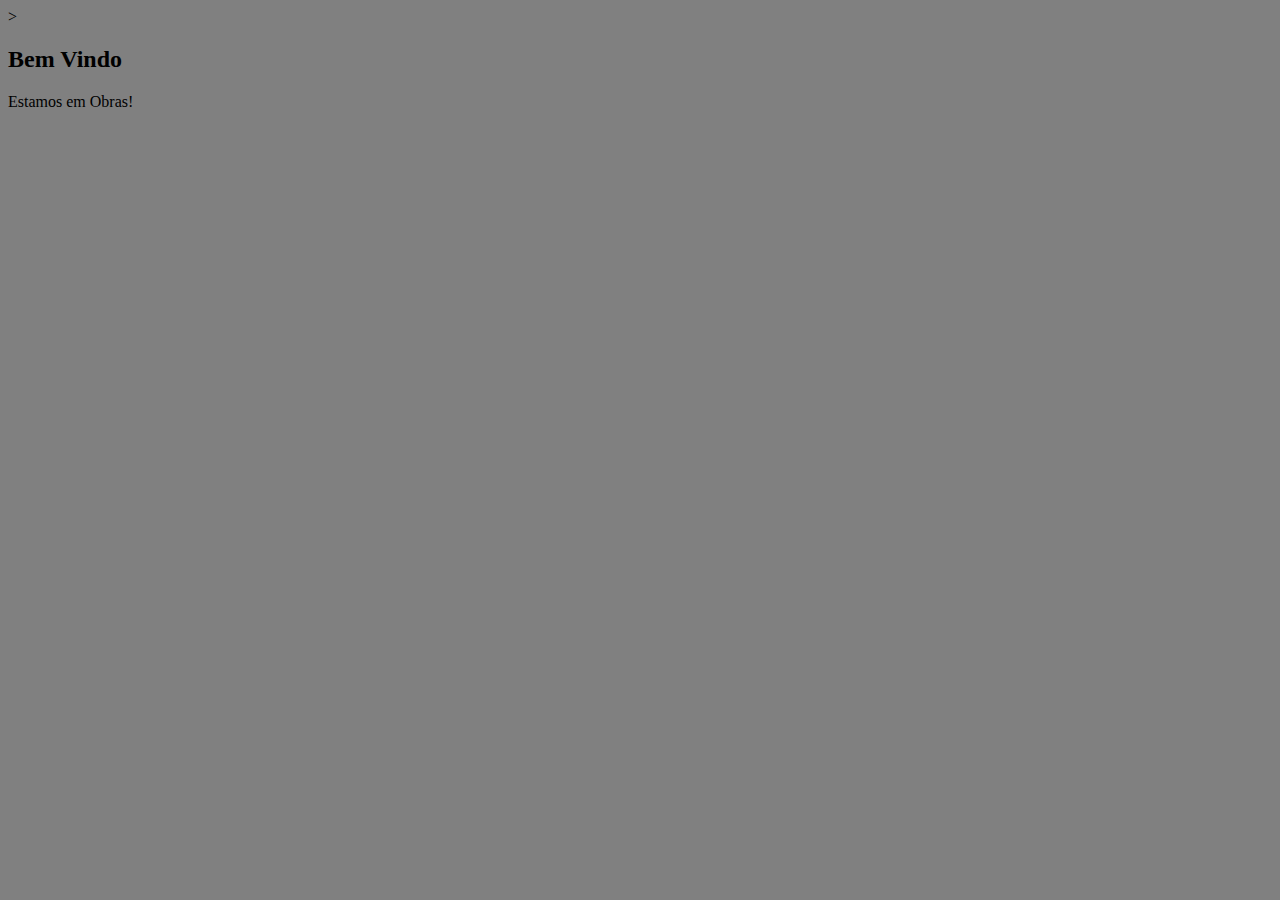
==== index.html @ 7314dfad "criaçao do site" ====
<!DOCTYPE html>
<html lang="pt-br">
<head>
    <meta charset="UTF-8">
    <meta http-equiv="X-UA-Compatible" content="IE=edge">
    <meta name="viewport" content="width=device-width, initial-scale=1.0">
    <title>Pagina index.</title>

  <style>
      body{
          background-color: gray;
      }

  </style>>
</head>
<body>
    <h2>Bem Vindo</h2>
    <p>Estamos em Obras!</p>
</body>
</html>
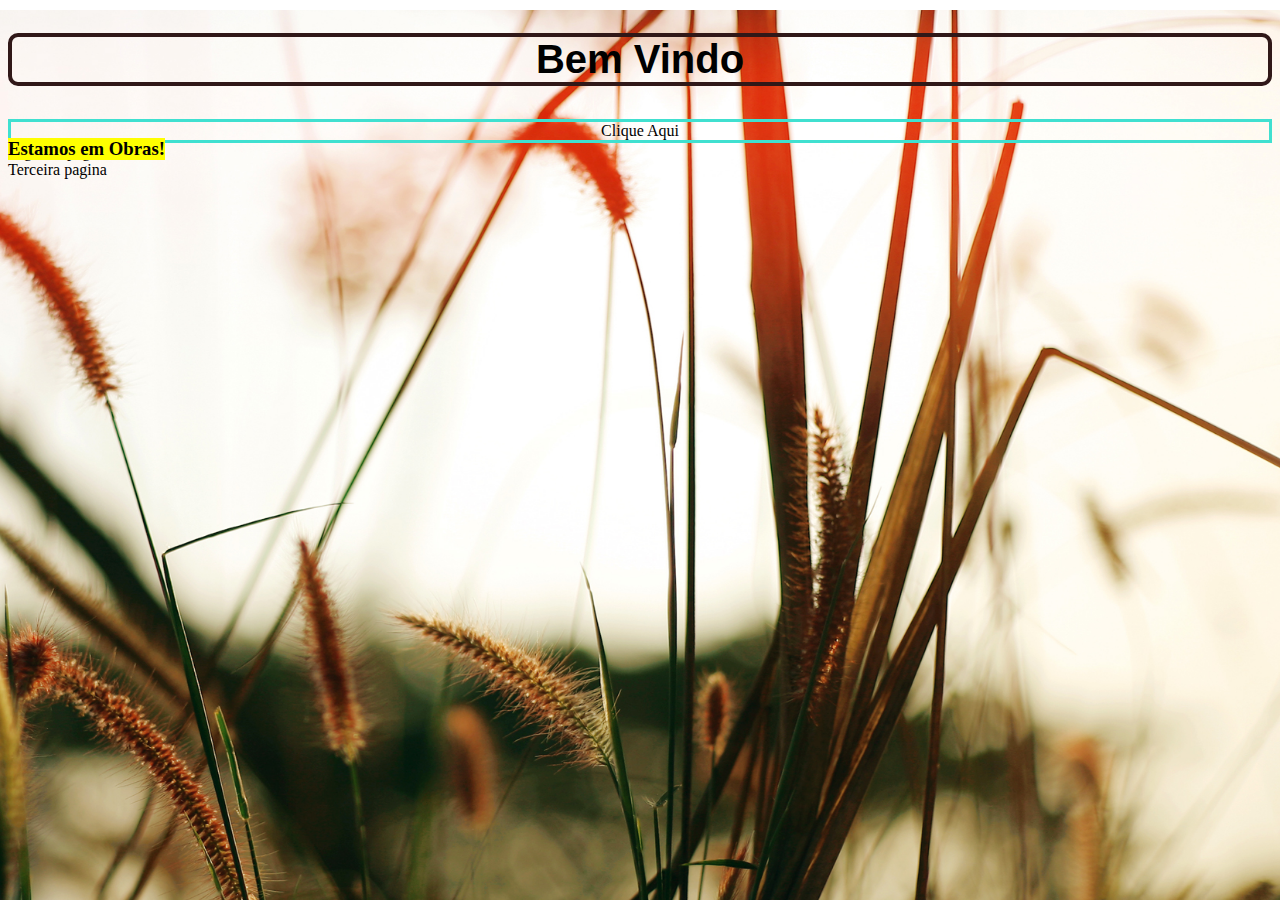
==== commit 2103f387: "Atualizando index e Criando style externo" ====
--- a/index.html
+++ b/index.html
@@ -5,16 +5,20 @@
     <meta http-equiv="X-UA-Compatible" content="IE=edge">
     <meta name="viewport" content="width=device-width, initial-scale=1.0">
     <title>Pagina index.</title>
-
-  <style>
-      body{
-          background-color: gray;
-      }
-
-  </style>>
+    <link rel="stylesheet" href="_Style-Primeiro-Site.css">
+ 
+      
+ 
 </head>
 <body>
     <h2>Bem Vindo</h2>
-    <p>Estamos em Obras!</p>
+  <h3>Estamos em Obras!</h3>
+
+<div class="redondo" id="R1"> Clique Aqui </div>
+
+<div class="redondo" id="R2"> Segunda pagina</div>
+
+<div class="redondo" id="R3">Terceira pagina</div>
+
 </body>
 </html>--- a/_Style-Primeiro-Site.css
+++ b/_Style-Primeiro-Site.css
@@ -0,0 +1,31 @@
+ 
+body{
+  background-image: url(imagens/close_fields-wide.jpg);
+  background-size:220vh; /* muda posiçao da foto no background focando no melhor angulo da foto*/
+  background-position: right 10vh; /* move a imagem  a direita para cobrir o viewport que falta nas laterais do navegador*/
+  background-position-y:10px; /* move para cima a imagem para cobrir a viewport que falta para cobrir todo background no navegador*/
+  background-repeat: no-repeat; /* Imagem nao reprete no background */
+ background-image: contain; /* contain a imagem cobre metade do viewport e COVER cobre a viewport toda extendendo a imagem*/
+  }
+
+
+      h2{
+          text-align: center;
+          font-family: Arial, Helvetica, sans-serif;
+          font-size: 40px ;
+          border: 4px solid rgb(48, 24, 24);
+          border-radius: 10px;          /* curva da borda fica arredondada */
+          display:inline right ;
+ }
+
+ h3{
+position:absolute;
+background-color: yellow;
+
+ }
+
+  div#R1{
+   
+   border: turquoise solid 3px;
+   text-align: center;
+  }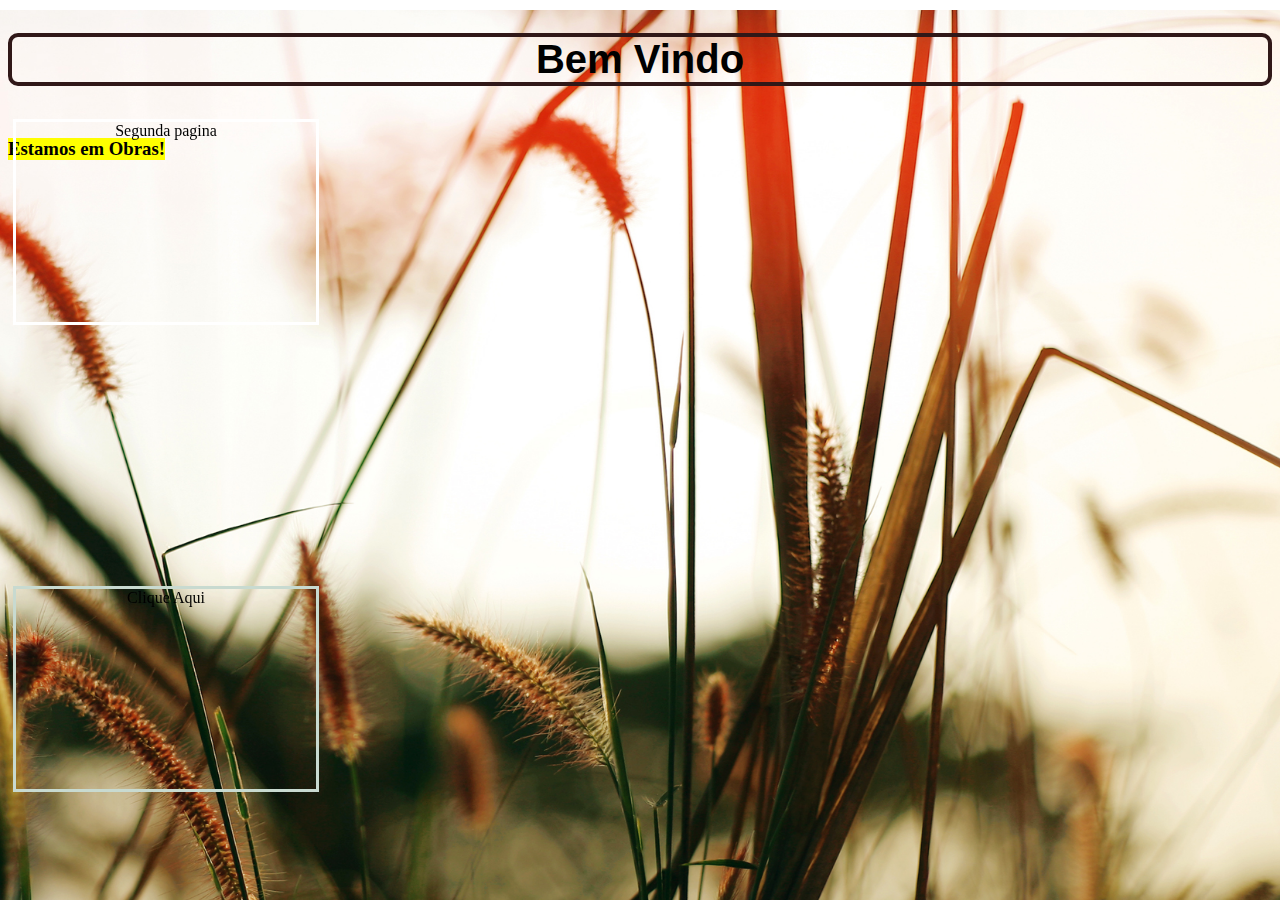
==== commit a596a498: "editado Div e position" ====
--- a/index.html
+++ b/index.html
@@ -6,9 +6,10 @@
     <meta name="viewport" content="width=device-width, initial-scale=1.0">
     <title>Pagina index.</title>
     <link rel="stylesheet" href="_Style-Primeiro-Site.css">
- 
+    
+    <meta name="viewport" content="height=100svh">
       
- 
+   
 </head>
 <body>
     <h2>Bem Vindo</h2>
--- a/_Style-Primeiro-Site.css
+++ b/_Style-Primeiro-Site.css
@@ -6,7 +6,8 @@
   background-position-y:10px; /* move para cima a imagem para cobrir a viewport que falta para cobrir todo background no navegador*/
   background-repeat: no-repeat; /* Imagem nao reprete no background */
  background-image: contain; /* contain a imagem cobre metade do viewport e COVER cobre a viewport toda extendendo a imagem*/
-  }
+
+}
 
 
       h2{
@@ -18,14 +19,39 @@
           display:inline right ;
  }
 
- h3{
-position:absolute;
-background-color: yellow;
+      h3{
+          text-align: center;
+          position:absolute;
+          background-color: yellow;
+          text-decoration-style: solid;
 
  }
 
-  div#R1{
-   
-   border: turquoise solid 3px;
-   text-align: center;
-  }+    div#R1{
+          text-align: center;
+          position: fixed; bottom: 12%; left:13px; width: 0; text-align: center; /* comando para editar posiçao do div no viewport*/
+          width: 300px;
+          height: 200px;
+          border: rgb(200, 218, 208) solid 3px;
+          text-align: center;
+          background-image:url(imagens/Canada_Parks_Lake_Houses_Bridges_Emerald_Lake.jpg);
+  }
+
+  div#R2{
+      /* ABAIXO COMANDO IMPORTANTE PARA POSICIONAR IMAGEM NO NAVEGADOR VIEWPORT */
+      position: fixed; bottom: 10; left: 13px; width: 0; text-align: center; /* comando para editar posiçao do div no viewport*/
+      height: 200px;
+      width: 300px;
+      border: white solid 3px;
+      background: url(imagens/Canada_Parks_Lake_Houses_Bridges_Emerald_Lake.jpg);
+      background-position: left;
+    }
+
+    div#R3{
+        position: fixed; bottom: -24%; left: 13px; width: 0; 
+        height: 200px;
+        width: 300px;
+        border: solid white 3px;
+        background-image: url(imagens/P_parede1.jpg);
+        background-position: right; /*  position corta imagem em 4 quadrados left left , center center , right right , bottom center,   pode mesclar e assim pegar as  melhores partes de uma unica imagem */
+} 